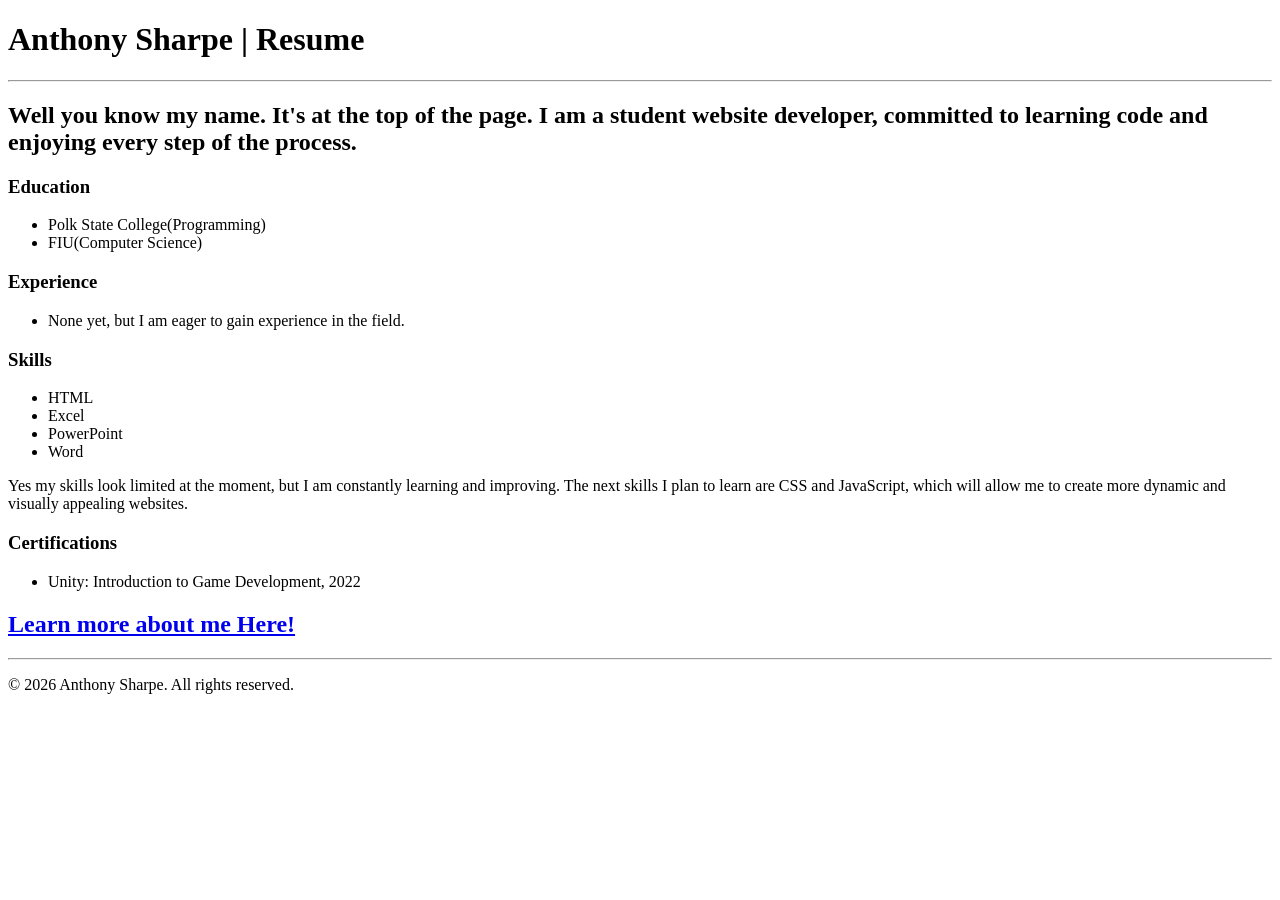
==== index.html @ 3646db40 "Add files via upload" ====
<!DOCTYPE html>
<html lang="en">
<head>
    <meta charset="UTF-8">
    <meta name="viewport" content="width=device-width, initial-scale=1.0">
    <title>My Resume</title>
</head>
<body>
    <h1>Anthony Sharpe | Resume</h1>
    <hr />

    <h2>Well you know my name. It's at the top of the page. I am a student website developer,
        committed to learning code and enjoying every step of the process.
    </h2>

    <h3>Education</h3>
    <ul>
        <li>Polk State College(Programming)</li>
        <li>FIU(Computer Science)</li>
    </ul>
    
    <h3>Experience</h3>
    <ul>
        <li>None yet, but I am eager to gain experience in the field.</li>
    </ul>

    <h3>Skills</h3>
    <ul>
        <li>HTML</li>
        <li>Excel</li>
        <li>PowerPoint</li>
        <li>Word</li>
    </ul>
    <p>Yes my skills look limited at the moment, but I am constantly learning and improving.
        The next skills I plan to learn are CSS and JavaScript, which will allow me to create more dynamic
        and visually appealing websites.
    </p>

    <h3>Certifications</h3>
    <ul>
        <li>Unity: Introduction to Game Development, 2022</li>
    </ul>

    <h2><a href="./AboutMe.html">Learn more about me Here!</a></h2>

    <hr />
    <footer>
        <p>© 2026 Anthony Sharpe. All rights reserved.</p>
    </footer>
</body>

</html>
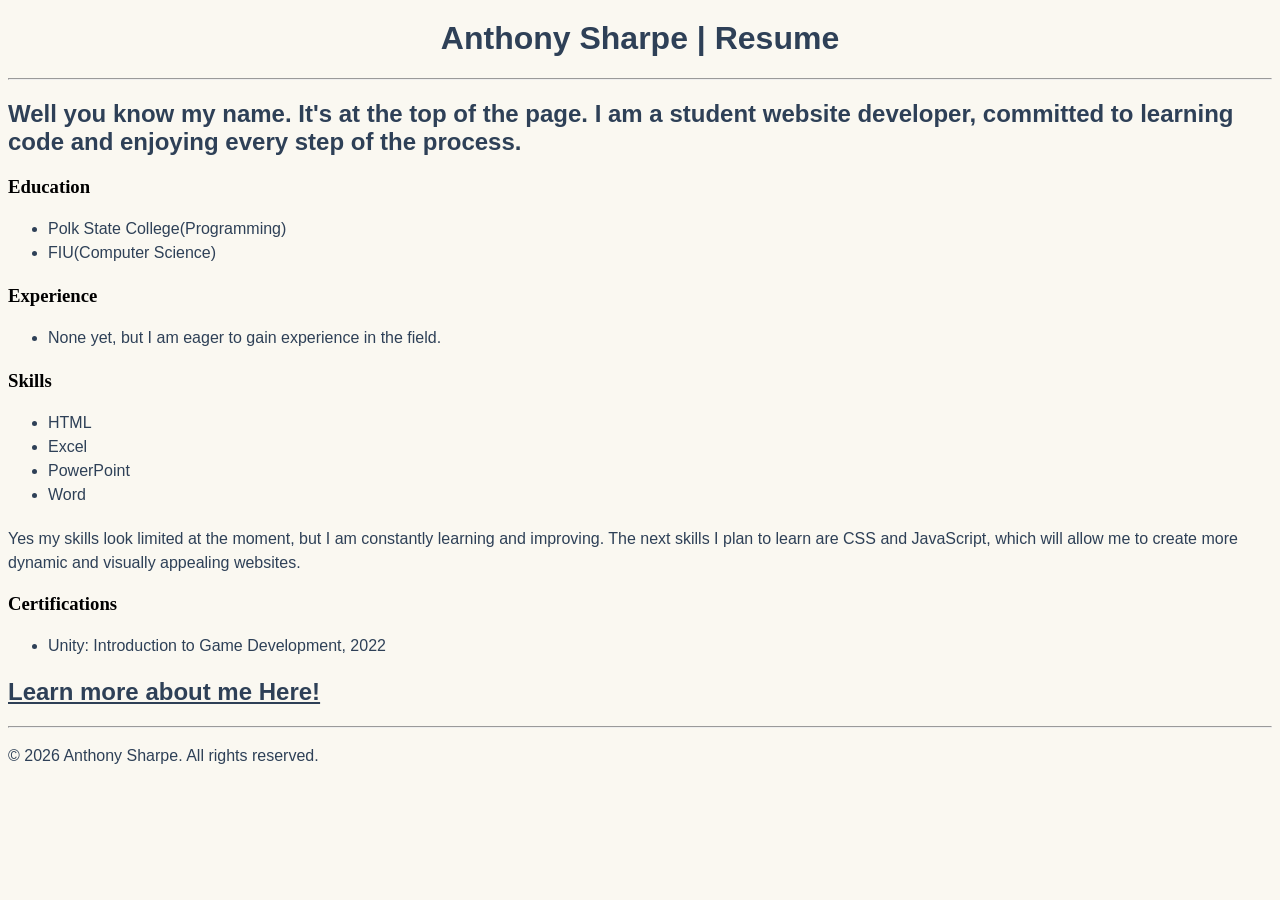
==== commit b72ef2a5: "Add files via upload" ====
--- a/index.html
+++ b/index.html
@@ -4,6 +4,7 @@
     <meta charset="UTF-8">
     <meta name="viewport" content="width=device-width, initial-scale=1.0">
     <title>My Resume</title>
+    <link rel="stylesheet" href="./style.css">
 </head>
 <body>
     <h1>Anthony Sharpe | Resume</h1>
--- a/style.css
+++ b/style.css
@@ -0,0 +1,40 @@
+html {
+    background-color: #FAF8F1;
+}
+
+h1 {
+    color: #2E4057;
+    font-family: 'Arial', sans-serif;
+    text-align: center;
+    margin-top: 20px;
+}
+
+h2 {
+    color: #2E4057;
+    font-family: 'Arial', sans-serif;
+    margin-top: 20px;
+}
+
+p {
+    color: #2E4057;
+    font-family: 'Arial', sans-serif;
+    line-height: 1.5;
+    margin-bottom: 10px;
+}
+
+ul {
+    color: #2E4057;
+    font-family: 'Arial', sans-serif;
+    line-height: 1.5;
+    margin-bottom: 20px;
+}
+
+a {
+    color: #2E4057;
+}
+
+a:hover {
+    color: #1B2631;
+}
+
+
